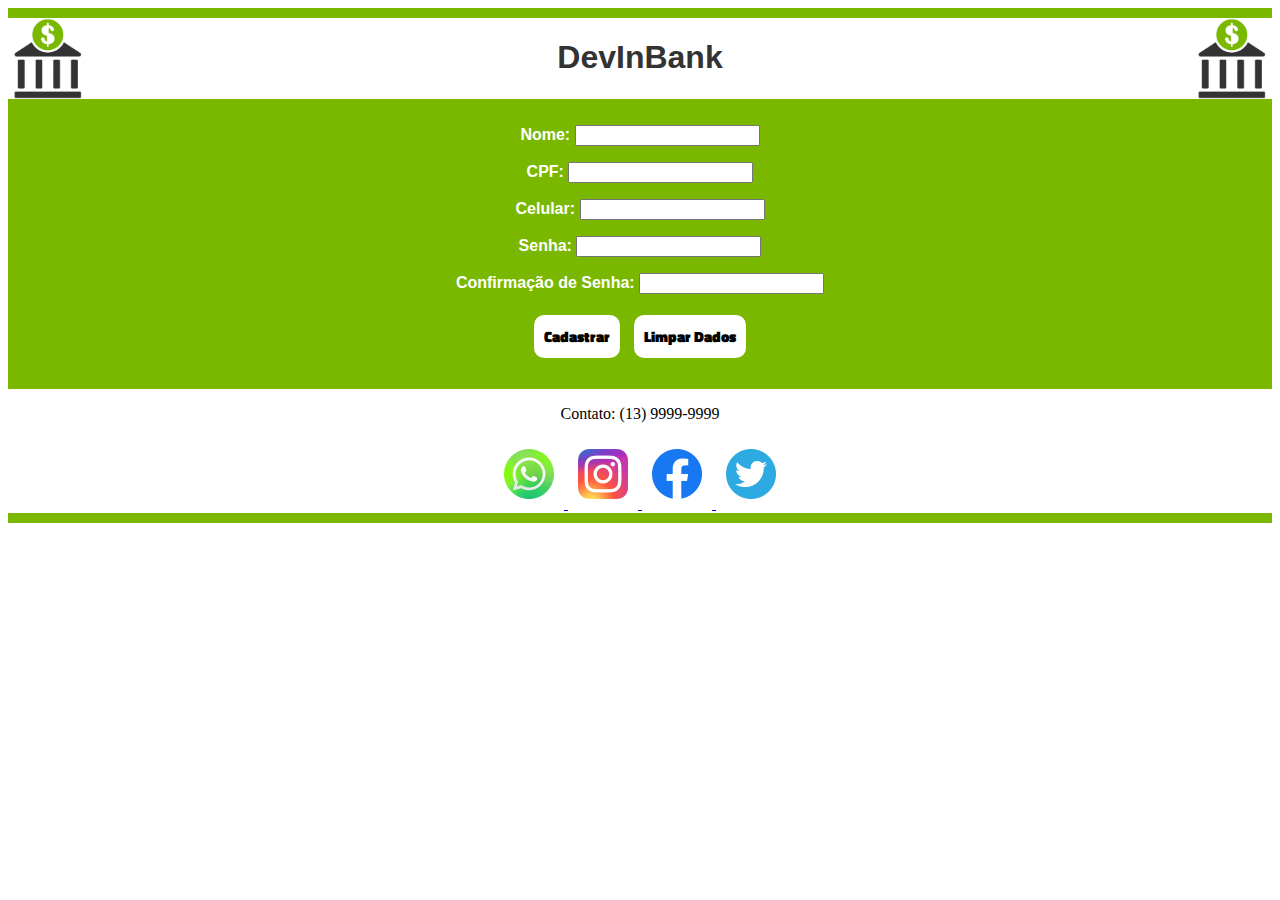
==== index.html @ 0ff74ece "up logos" ====
<!DOCTYPE html>
<html lang="pt-BR">
<head>
    <meta charset="UTF-8">
    <meta http-equiv="X-UA-Compatible" content="IE=edge">
    <meta name="viewport" content="width=device-width, initial-scale=1.0">
    <title>DEVinHouse Philips Bank</title>
    <link rel="stylesheet" href="estilo.css">
    <link rel="icon" type="image/x-icon" href="/images/favicon.ico">
</head>

<body>
    <div class="bordaTopBot"></div>
    <header>
        <img id="logoBanco" src="./imagens/logoBankBW.png">
        <h1>DevInBank</h1>
        <img id="logoBanco" src="./imagens/logoBankBW.png">
    </header>

    <main>
        <form id="form">
            <p>
                Nome: 
                <input type="text" name="nome" id="nome" required>
            </p>
            <p>
                CPF: 
                <input type="text" name="cpf" id="cpf" required>
            </p>
            <p>
                Celular: 
                <input type="number" name="cel" id="cel" required>
            </p>
            <p>
                Senha: 
                <input type="password" name="senha" id="senha" required>
            </p>
            <p>
                Confirmação de Senha: 
                <input type="password" name="confirmaSenha" id="confirmaSenha" required>
            </p>
            <p>
                <button id="cadastrar" type="submit">Cadastrar</button>
                <button type="reset">Limpar Dados</button>
                <!-- <input id="cadastrarInput" type="submit" value="Cadastrar Input"> 
                <input id="limpar" type="reset" value="Limpar Dados"> -->
            </p>
            
        </form>
    </main>

    <footer>
        <div id="contato">
            <p>Contato: (13) 9999-9999</p>
        </div>
        <div id="redesSociais">
            <a href="http://web.whatsapp.com" target="_blank" rel="noopener noreferrer">
                <img class="redeSocial" src="./imagens/whatsapp-logo.png" alt="Whatsapp">
            </a>
            <a href="http://instagram.com" target="_blank" rel="noopener noreferrer">
                <img class="redeSocial" src="./imagens/instagram-logo.png" alt="Instagram">
            </a>
            <a href="http://facebook.com" target="_blank" rel="noopener noreferrer">
                <img class="redeSocial" src="./imagens/facebook-logo.png" alt="Facebook">
            </a>
            <a href="http://twitter.com" target="_blank" rel="noopener noreferrer">
                <img class="redeSocial" src="./imagens/twitter-logo.png" alt="Twitter">
            </a>
        </div>


        <!-- <a href="https://github.com/GeorgeEnriqueBravo" target="_blank" rel="noopener noreferrer">
        <p>by George Bravo</p>
        </a> -->
    </footer>
    <div class="bordaTopBot"></div>
    
    <script src="script.js"></script>
</body>
</html>
---- estilo.css ----
@import url('https://fonts.googleapis.com/css2?family=Titillium+Web&display=swap');

div.bordaTopBot {
    background-color: #7ab800;
    min-height: 10px;
}
header {
    display: flex;
    flex-direction: row;
    justify-content: space-between;
}
header h1 {
    color: #333333;
    font-family: 'Segoe UI', Tahoma, Geneva, Verdana, sans-serif;
}
img#logoBanco {
    width: 80px;
}
body {
    display: flex;
    flex-direction: column;
    flex: 1;
    justify-content: space-between;
}
main {
    background-color: #7ab800;
}
main form {
    padding: 10px 20px;
}
form p {
    text-align: center;
    color: white;  
    font-weight: bolder;
    font-family: Arial, Helvetica, sans-serif;
}
button {
    border: 0;
    margin: 5px;
    padding: 10px;
    border-radius: 10px;
    background-color: white;
    font-weight: bolder;
    font-family: 'Titillium Web', sans-serif;
    font-size: 11pt;
    transition: 0.3s;
}
button:hover {
    color: white;
    background-color: #568200;
}
footer {
    display: flex;
    flex-direction: column;
    text-align: center;
}
img.redeSocial {
    width: 50px;
    gap: 10px;
    padding: 10px;
}
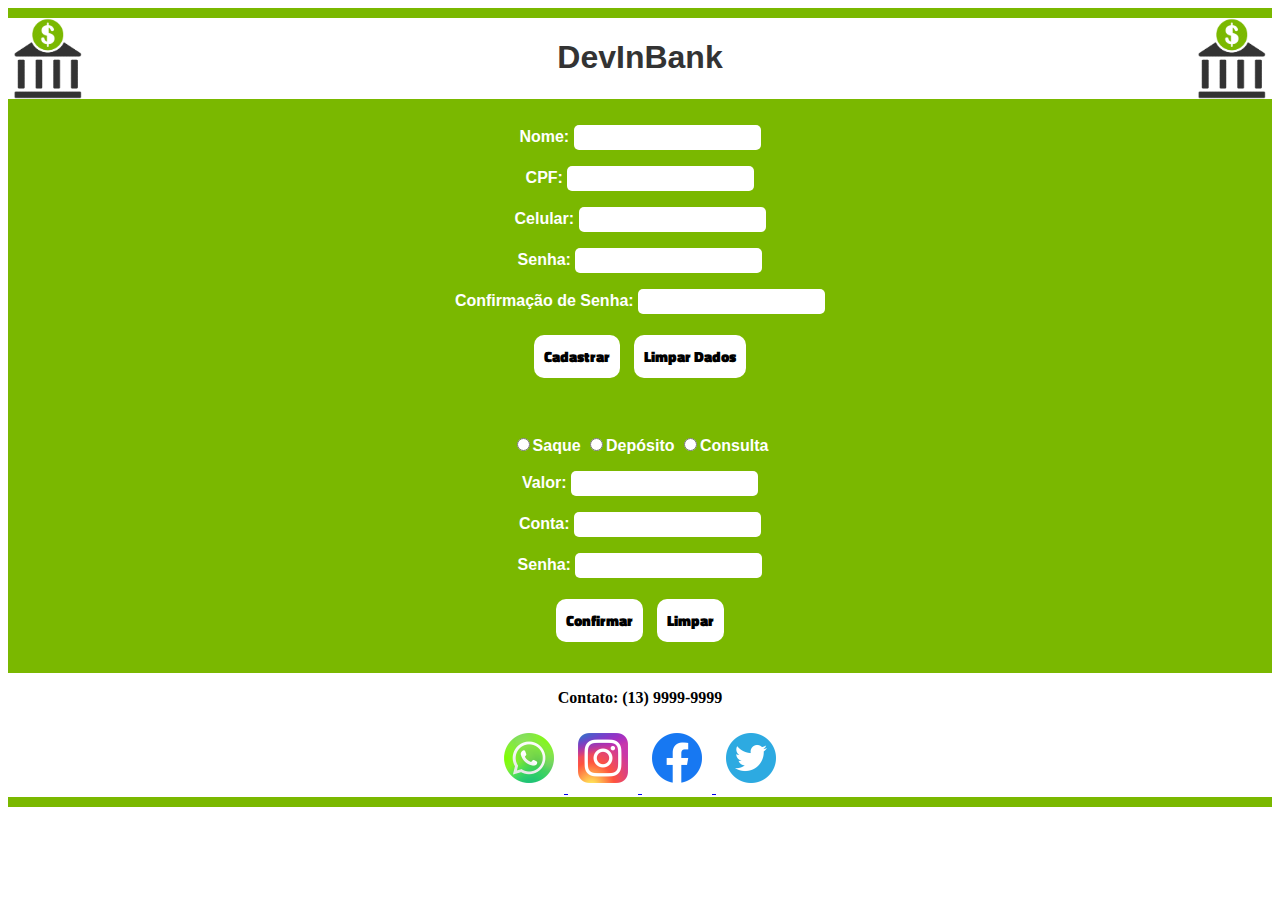
==== commit cee3906d: "up form operacoes" ====
--- a/index.html
+++ b/index.html
@@ -18,7 +18,7 @@
     </header>
 
     <main>
-        <form id="form">
+        <form id="formCadastro">
             <p>
                 Nome: 
                 <input type="text" name="nome" id="nome" required>
@@ -44,14 +44,36 @@
                 <button type="reset">Limpar Dados</button>
                 <!-- <input id="cadastrarInput" type="submit" value="Cadastrar Input"> 
                 <input id="limpar" type="reset" value="Limpar Dados"> -->
+            </p>  
+        </form>
+        <form id="formOperacoes">
+            <p>
+                <input type="radio" name="operacao" id="saque"><label for="saque">Saque</label>
+                <input type="radio" name="operacao" id="deposito"><label for="deposito">Depósito</label>
+                <input type="radio" name="operacao" id="consulta"><label for="consulta">Consulta</label>
             </p>
-            
+            <p>
+                Valor:
+                <input type="number" name="valor" id="valor">
+            </p>
+            <p>
+                Conta: 
+                <input type="number" name="conta" id="conta">
+            </p>
+            <p>
+                Senha: 
+                <input type="password" name="password" id="password">
+            </p>
+            <p>
+                <button type="submit">Confirmar</button>
+                <button type="reset">Limpar</button>
+            </p>
         </form>
     </main>
 
     <footer>
         <div id="contato">
-            <p>Contato: (13) 9999-9999</p>
+            <p><strong>Contato: (13) 9999-9999</strong></p>
         </div>
         <div id="redesSociais">
             <a href="http://web.whatsapp.com" target="_blank" rel="noopener noreferrer">
--- a/estilo.css
+++ b/estilo.css
@@ -34,6 +34,11 @@
     font-weight: bolder;
     font-family: Arial, Helvetica, sans-serif;
 }
+input {
+    border: 0;
+    padding: 5px;
+    border-radius: 5px;
+}
 button {
     border: 0;
     margin: 5px;
